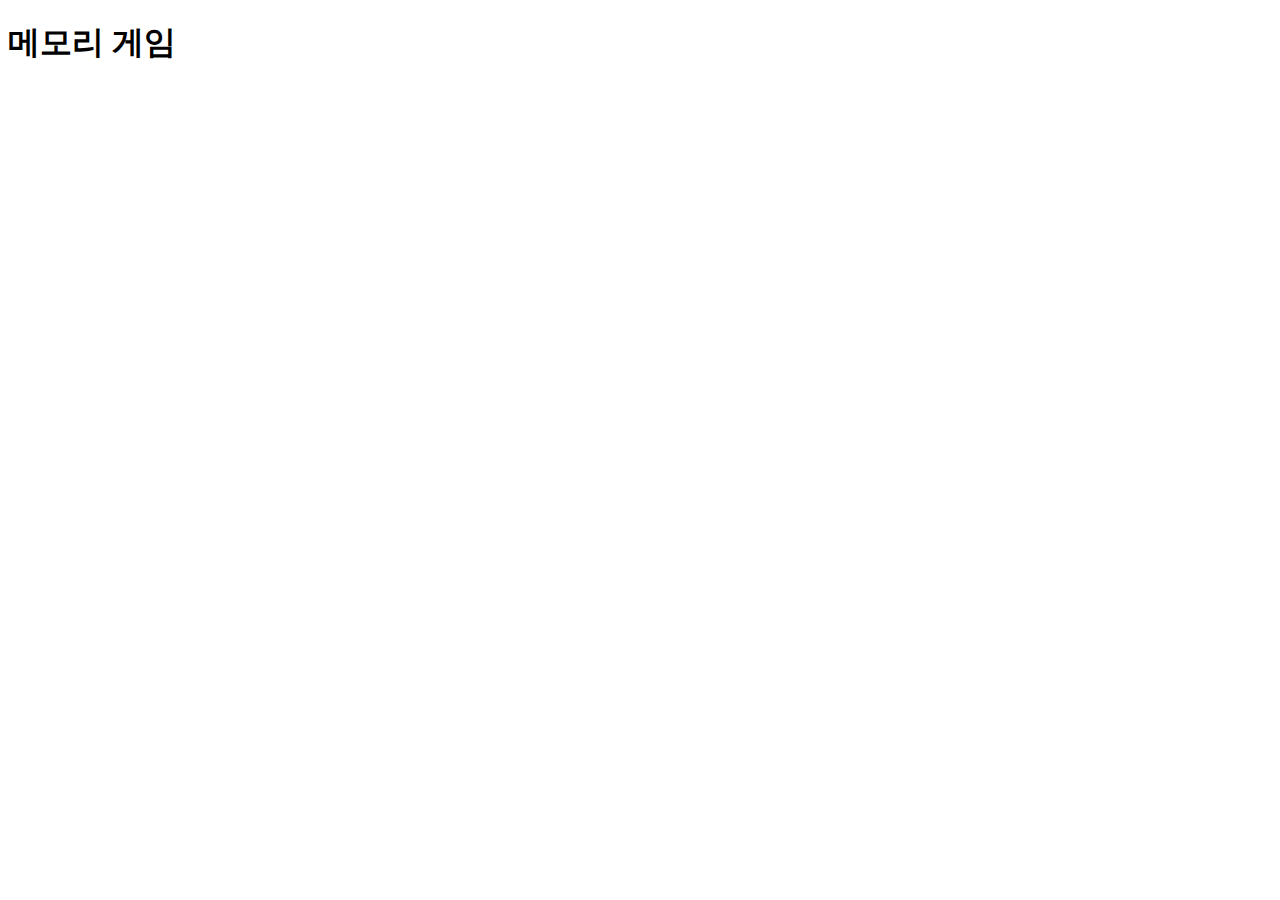
==== html/1-memory-game.html @ fb845fea "211020" ====
<!DOCTYPE html>
<html lang="en">
<head>
    <meta charset="UTF-8">
    <meta http-equiv="X-UA-Compatible" content="IE=edge">
    <meta name="viewport" content="width=device-width, initial-scale=1.0">
    <link rel="stylesheet" href="../css/1-memory-game.css">
    <script src="../js/1-memory-game.js"></script>
    <title>Memory game</title>
</head>
<body>
    <h1>메모리 게임</h1>
</body>
</html>
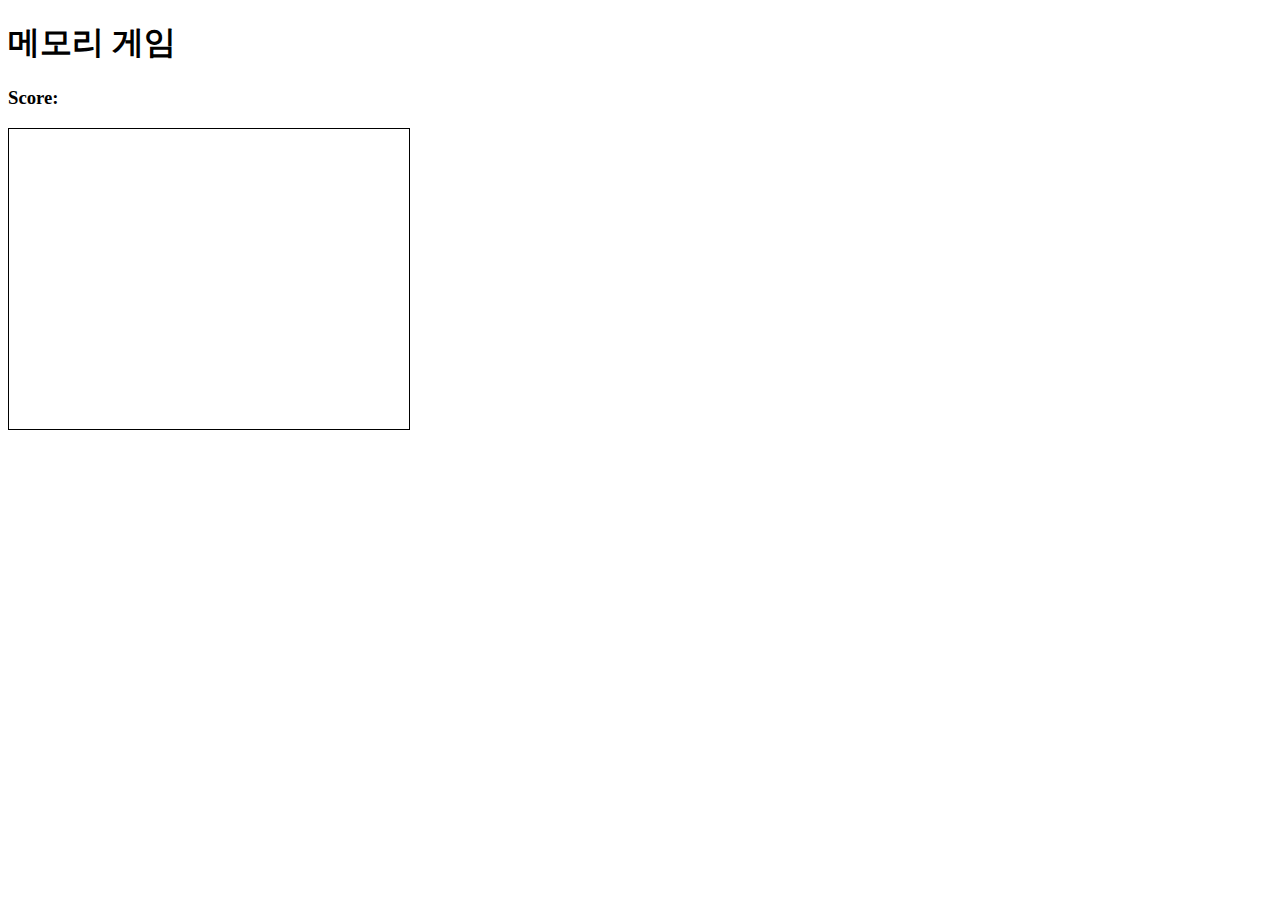
==== commit 98f3197e: "211020" ====
--- a/html/1-memory-game.html
+++ b/html/1-memory-game.html
@@ -1,5 +1,6 @@
 <!DOCTYPE html>
 <html lang="en">
+
 <head>
     <meta charset="UTF-8">
     <meta http-equiv="X-UA-Compatible" content="IE=edge">
@@ -8,7 +9,11 @@
     <script src="../js/1-memory-game.js"></script>
     <title>Memory game</title>
 </head>
+
 <body>
     <h1>메모리 게임</h1>
+    <h3>Score:<span class="result"></span></h3>
+    <div class="grid"></div>
 </body>
+
 </html>--- a/css/1-memory-game.css
+++ b/css/1-memory-game.css
@@ -0,0 +1,6 @@
+.grid {
+    border: 1px solid black;
+    display: grid;
+    height: 300px;
+    width: 400px;
+}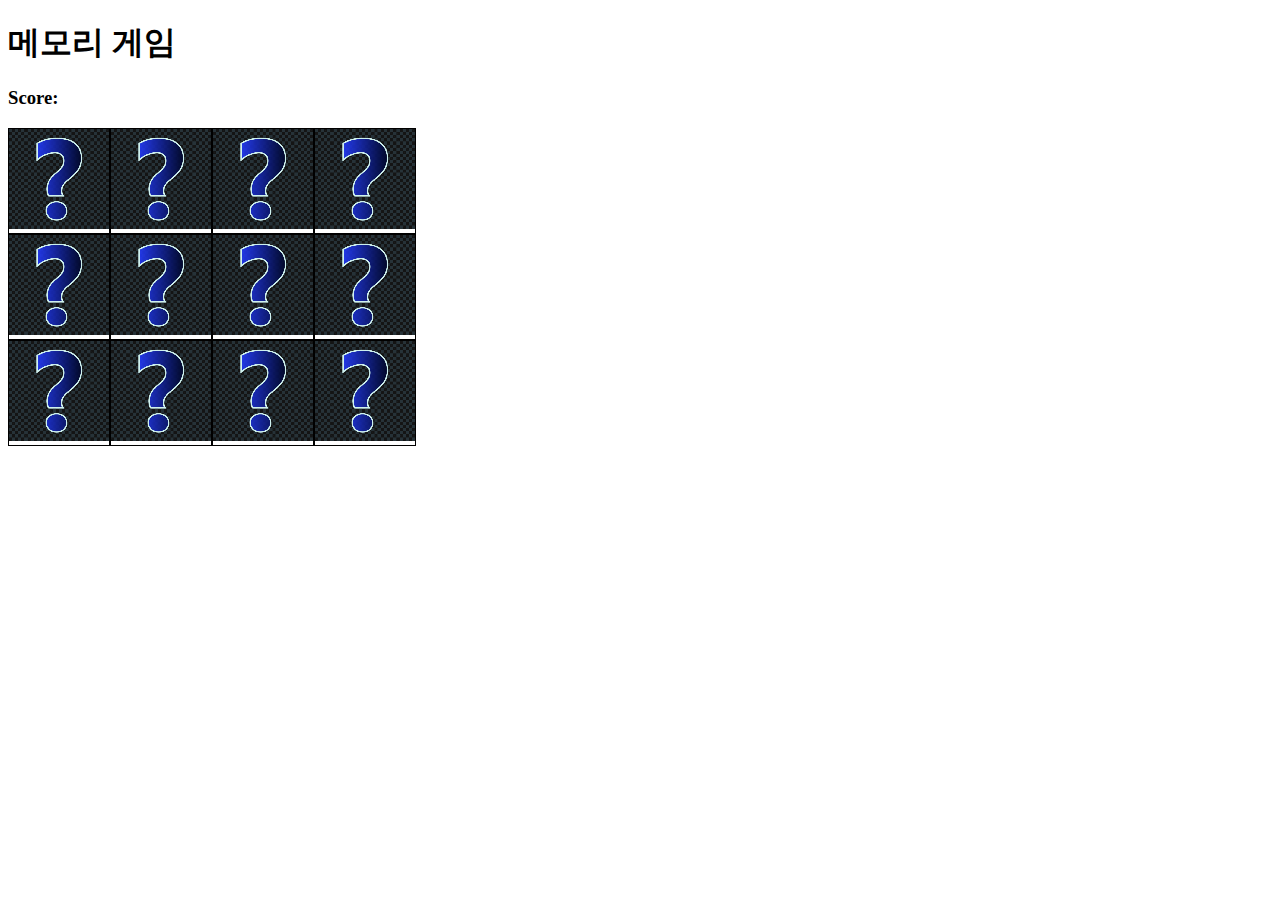
==== commit 4028fdc0: "클릭하면 뒤집는것까지 완료" ====
--- a/html/1-memory-game.html
+++ b/html/1-memory-game.html
@@ -13,7 +13,26 @@
 <body>
     <h1>메모리 게임</h1>
     <h3>Score:<span class="result"></span></h3>
-    <div class="grid"></div>
+    <div class="container">
+        <div class="row">
+            <div class="column" onclick="flip(0)"></div>
+            <div class="column" onclick="flip(1)"></div>
+            <div class="column" onclick="flip(2)"></div>
+            <div class="column" onclick="flip(3)"></div>
+        </div>
+        <div class="row">
+            <div class="column" onclick="flip(4)"></div>
+            <div class="column" onclick="flip(5)"></div>
+            <div class="column" onclick="flip(6)"></div>
+            <div class="column" onclick="flip(7)"></div>
+        </div>
+        <div class="row">
+            <div class="column" onclick="flip(8)"></div>
+            <div class="column" onclick="flip(9)"></div>
+            <div class="column" onclick="flip(10)"></div>
+            <div class="column" onclick="flip(11)"></div>
+        </div>
+    </div>
 </body>
 
 </html>--- a/css/1-memory-game.css
+++ b/css/1-memory-game.css
@@ -1,6 +1,13 @@
-.grid {
+.container {
+  height: 300px;
+  width: 400px;
+  display: grid;
+  grid-template-rows: 1fr 1fr 1fr;
+}
+.row {
+  display: grid;
+  grid-template-columns: 1fr 1fr 1fr 1fr;
+}
+.column {
     border: 1px solid black;
-    display: grid;
-    height: 300px;
-    width: 400px;
-}+}
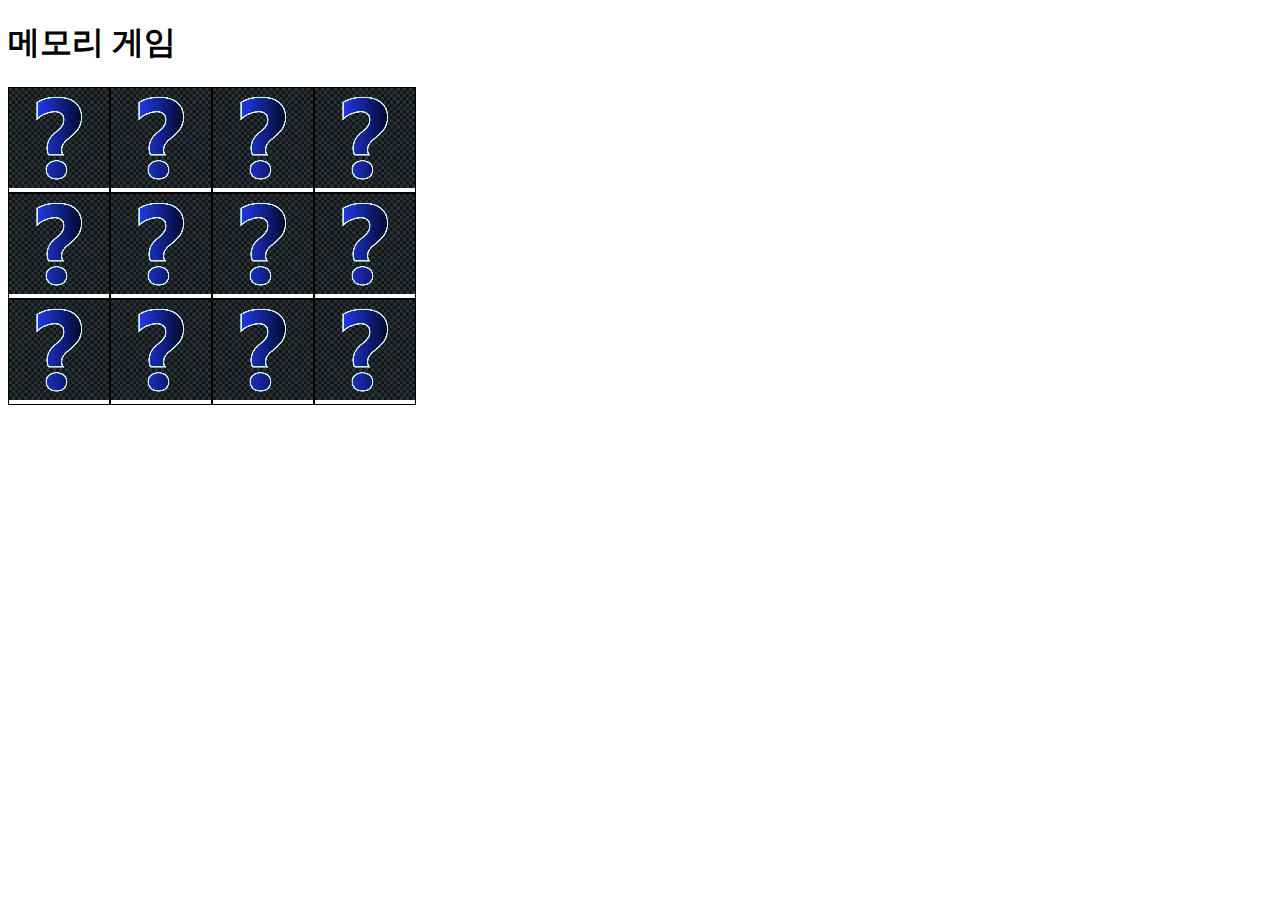
==== commit 11fab008: "211025" ====
--- a/html/1-memory-game.html
+++ b/html/1-memory-game.html
@@ -12,7 +12,6 @@
 
 <body>
     <h1>메모리 게임</h1>
-    <h3>Score:<span class="result"></span></h3>
     <div class="container">
         <div class="row">
             <div class="column" onclick="flip(0)"></div>
